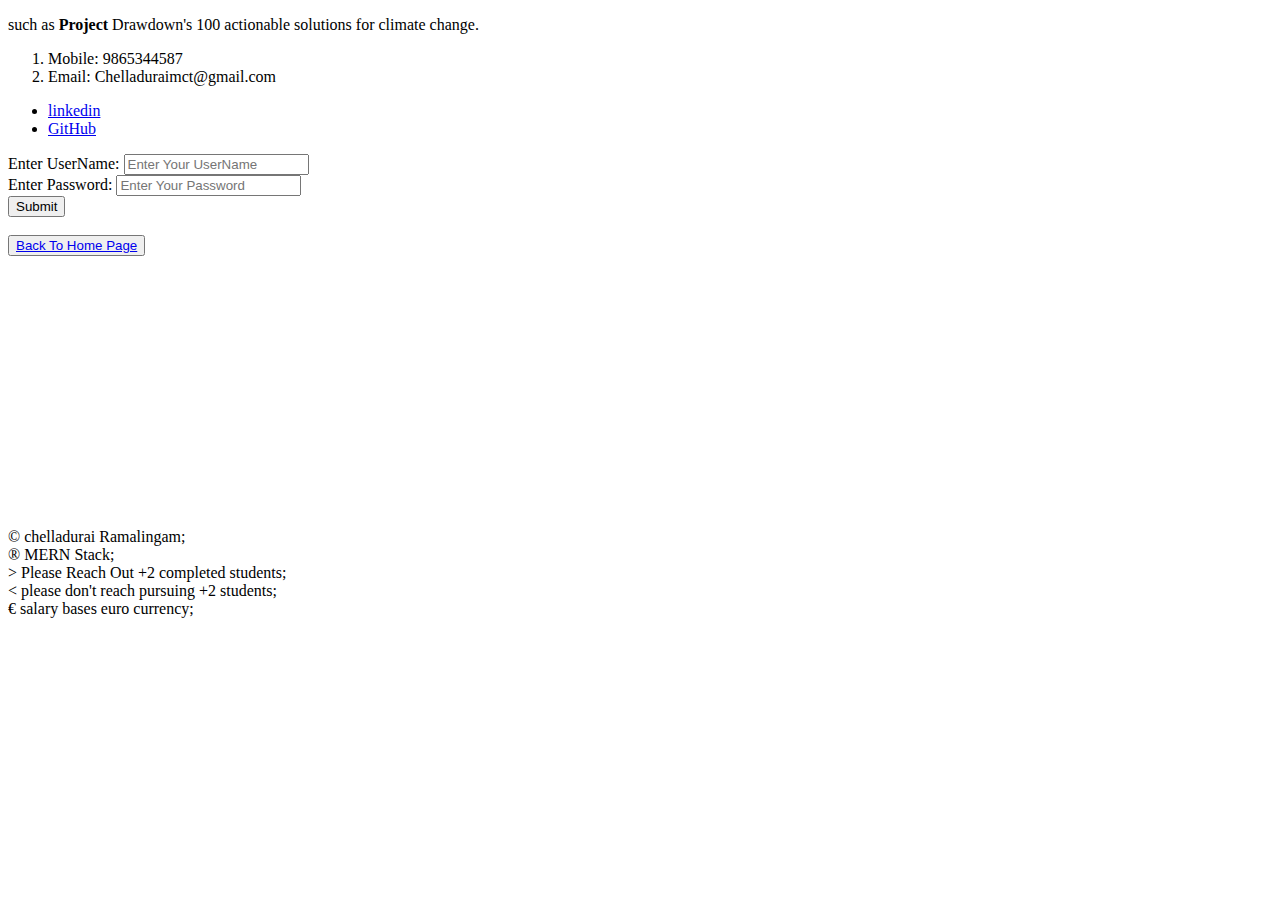
==== HTML/Contact.html @ cd1f77aa "Assignment 3 1st Commit" ====
<!DOCTYPE html>
<html lang="en">
<head>
    <meta charset="UTF-8">
    <meta name="viewport" content="width=device-width, initial-scale=1.0">
    <title>Contact Me</title>
</head>
<body>
    <P>such as <strong>Project</strong> Drawdown's 100 actionable solutions for climate change.</P>
    <ol>
        <li>Mobile: 9865344587</li>
        <li>Email: Chelladuraimct@gmail.com</li>
    </ol>

    <Ul>
        <li><a href="https://www.linkedin.com/in/chelladurai-ramalingam/" target="_blank">linkedin</a></li>
        <li><a href="https://github.com/Chelladuraimct" target="_blank">GitHub</a></li>
    </Ul>
    <label for="UserName">Enter UserName: <input type="text" placeholder="Enter Your UserName"></label><br>
    <label for="Passwaord">Enter Password: <input type="password" placeholder="Enter Your Password"></label><br>
    <input type="submit">
    <br><br>
    <button>
        <a href="./index.html">Back To Home Page</a>
    </button><br><br>
    <iframe src="https://www.google.com/maps/embed?pb=!1m18!1m12!1m3!1d1775.7232479536965!2d77.97650047991979!3d10.383706906081724!2m3!1f0!2f0!3f0!3m2!1i1024!2i768!4f13.1!3m3!1m2!1s0x3b00aa7da156224b%3A0x50d41260de7ca73d!2sNivis%20Mahal%20Function%20Hall!5e1!3m2!1sen!2sin!4v1742147773008!5m2!1sen!2sin" width="500" height="250" style="border:0;" allowfullscreen="" loading="lazy" referrerpolicy="no-referrer-when-downgrade"></iframe><br>
    &copy chelladurai Ramalingam;<br>
    &reg MERN Stack;<br>
    &gt Please Reach Out +2 completed students;<br>
    &lt please don't reach pursuing +2 students;<br>
    &#8364; salary bases euro currency;
</html>
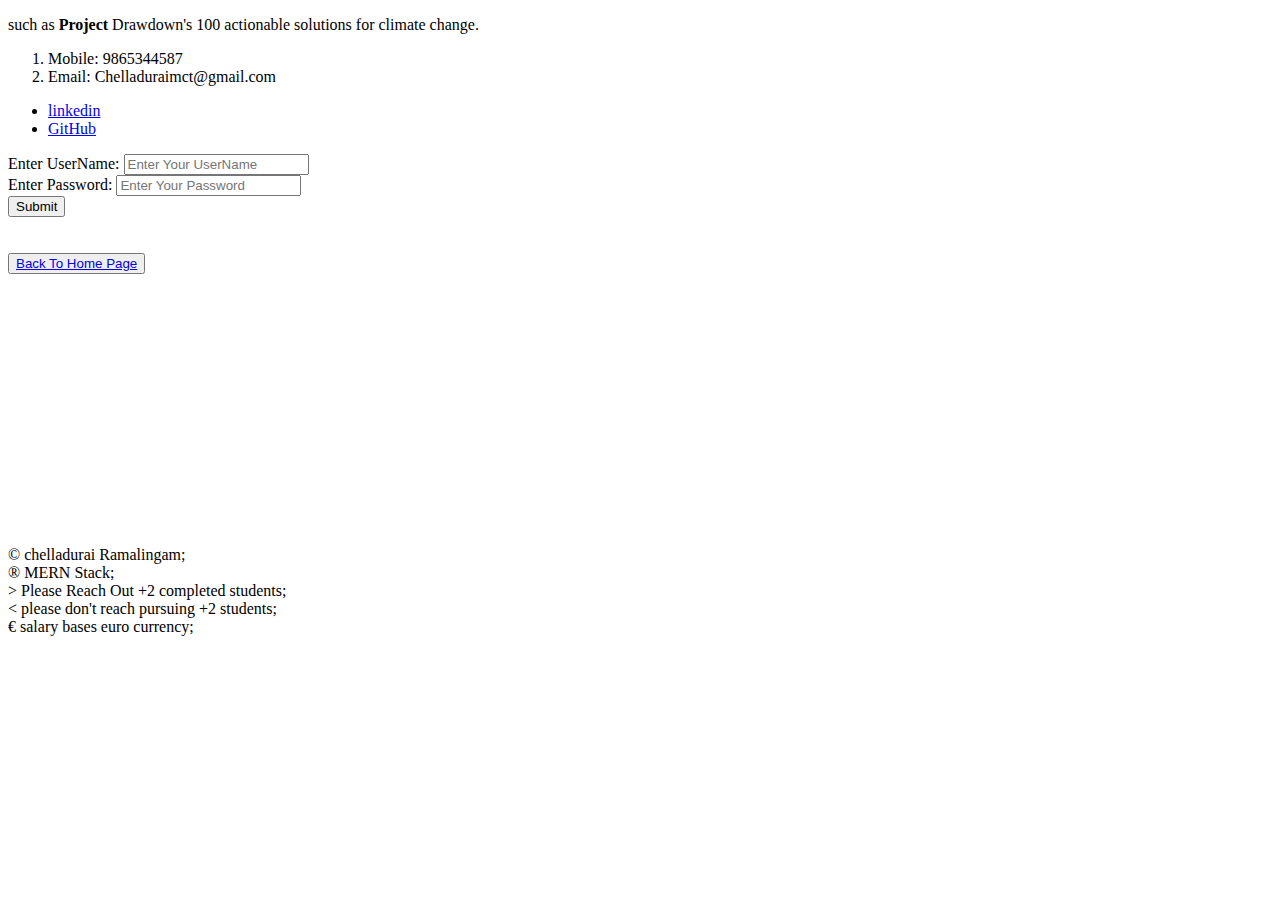
==== commit 6696ab36: "Second commit" ====
--- a/HTML/Contact.html
+++ b/HTML/Contact.html
@@ -16,9 +16,11 @@
         <li><a href="https://www.linkedin.com/in/chelladurai-ramalingam/" target="_blank">linkedin</a></li>
         <li><a href="https://github.com/Chelladuraimct" target="_blank">GitHub</a></li>
     </Ul>
+<form action="contacts">
     <label for="UserName">Enter UserName: <input type="text" placeholder="Enter Your UserName"></label><br>
     <label for="Passwaord">Enter Password: <input type="password" placeholder="Enter Your Password"></label><br>
     <input type="submit">
+</form>
     <br><br>
     <button>
         <a href="./index.html">Back To Home Page</a>
